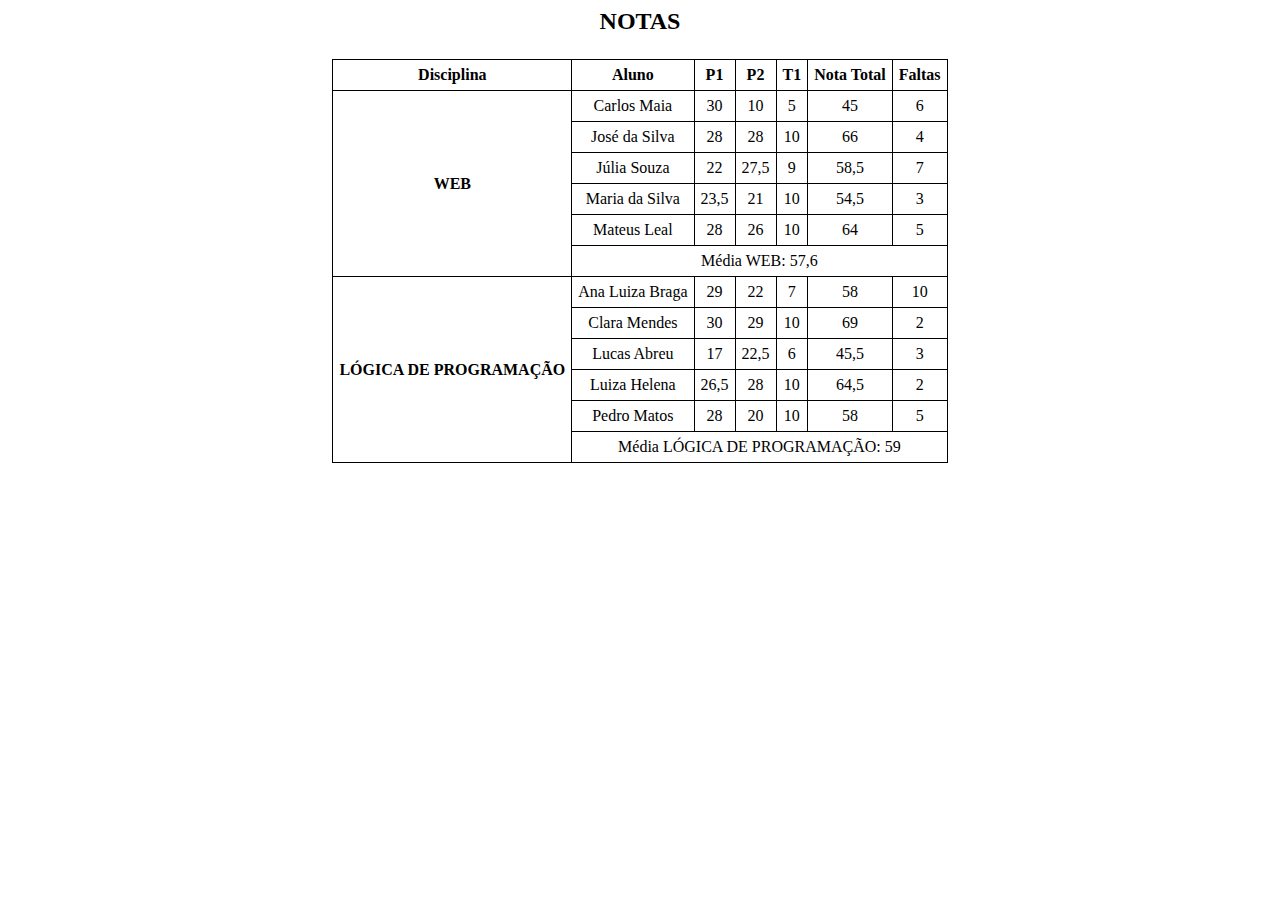
==== index.html @ ff279c70 "Atividade 3" ====
<html>

<head>
    <link rel="stylesheet" type="text/css" href="style.css" />
</head>
<body>
    <div id="container">
        <h2> NOTAS </h2>
        <table class="table">
            <thead>
                <tr>
                    <th scope="col">Disciplina</th>
                    <th scope="col">Aluno</th>
                    <th scope="col">P1</th>
                    <th scope="col">P2</th>
                    <th scope="col">T1</th>
                    <th scope="col">Nota Total</th>
                    <th scope="col">Faltas</th>
                </tr>
            </thead>
            <tbody>
                <tr>
                    <th rowspan="6">WEB</th>
                    <td>Carlos Maia</td>
                    <td>30</td>
                    <td>10</td>
                    <td>5</td>
                    <td>45</td>
                    <td>6</td>
                </tr>
                <tr>
                    <td>José da Silva</td>
                    <td>28</td>
                    <td>28</td>
                    <td>10</td>
                    <td>66</td>
                    <td>4</td>
                </tr>
                <tr>
                    <td>Júlia Souza</td>
                    <td>22</td>
                    <td>27,5</td>
                    <td>9</td>
                    <td>58,5</td>
                    <td>7</td>
                </tr>
                <tr>
                    <td>Maria da Silva</td>
                    <td>23,5</td>
                    <td>21</td>
                    <td>10</td>
                    <td>54,5</td>
                    <td>3</td>
                </tr>
                <tr>
                    <td>Mateus Leal</td>
                    <td>28</td>
                    <td>26</td>
                    <td>10</td>
                    <td>64</td>
                    <td>5</td>
                </tr>
                <tr>
                    <td colspan="6">Média WEB: 57,6</td>
                </tr>

            </tbody>
            <tbody>
                <tr>
                    <th rowspan="6">LÓGICA DE PROGRAMAÇÃO</th>
                    <td>Ana Luiza Braga</td>
                    <td>29</td>
                    <td>22</td>
                    <td>7</td>
                    <td>58</td>
                    <td>10</td>
                </tr>
                <tr>
                    <td>Clara Mendes</td>
                    <td>30</td>
                    <td>29</td>
                    <td>10</td>
                    <td>69</td>
                    <td>2</td>
                </tr>
                <tr>
                    <td>Lucas Abreu</td>
                    <td>17</td>
                    <td>22,5</td>
                    <td>6</td>
                    <td>45,5</td>
                    <td>3</td>
                </tr>
                <tr>
                    <td>Luiza Helena</td>
                    <td>26,5</td>
                    <td>28</td>
                    <td>10</td>
                    <td>64,5</td>
                    <td>2</td>
                </tr>
                <tr>
                    <td>Pedro Matos</td>
                    <td>28</td>
                    <td>20</td>
                    <td>10</td>
                    <td>58</td>
                    <td>5</td>
                </tr>
                <tr>
                    <td colspan="6">Média LÓGICA DE PROGRAMAÇÃO: 59</td>
                </tr>

            </tbody>
        </table>
    </div>
</body>

</html>
---- style.css ----
#container table{
    margin:0 auto;
}

#container h2{
    text-align: center;
    margin-bottom: 1em;
}

table,
th,
td {
    border: 1px solid black;
    border-collapse: collapse;
}

th,
td {
    padding: 6px;
    text-align: center;
}
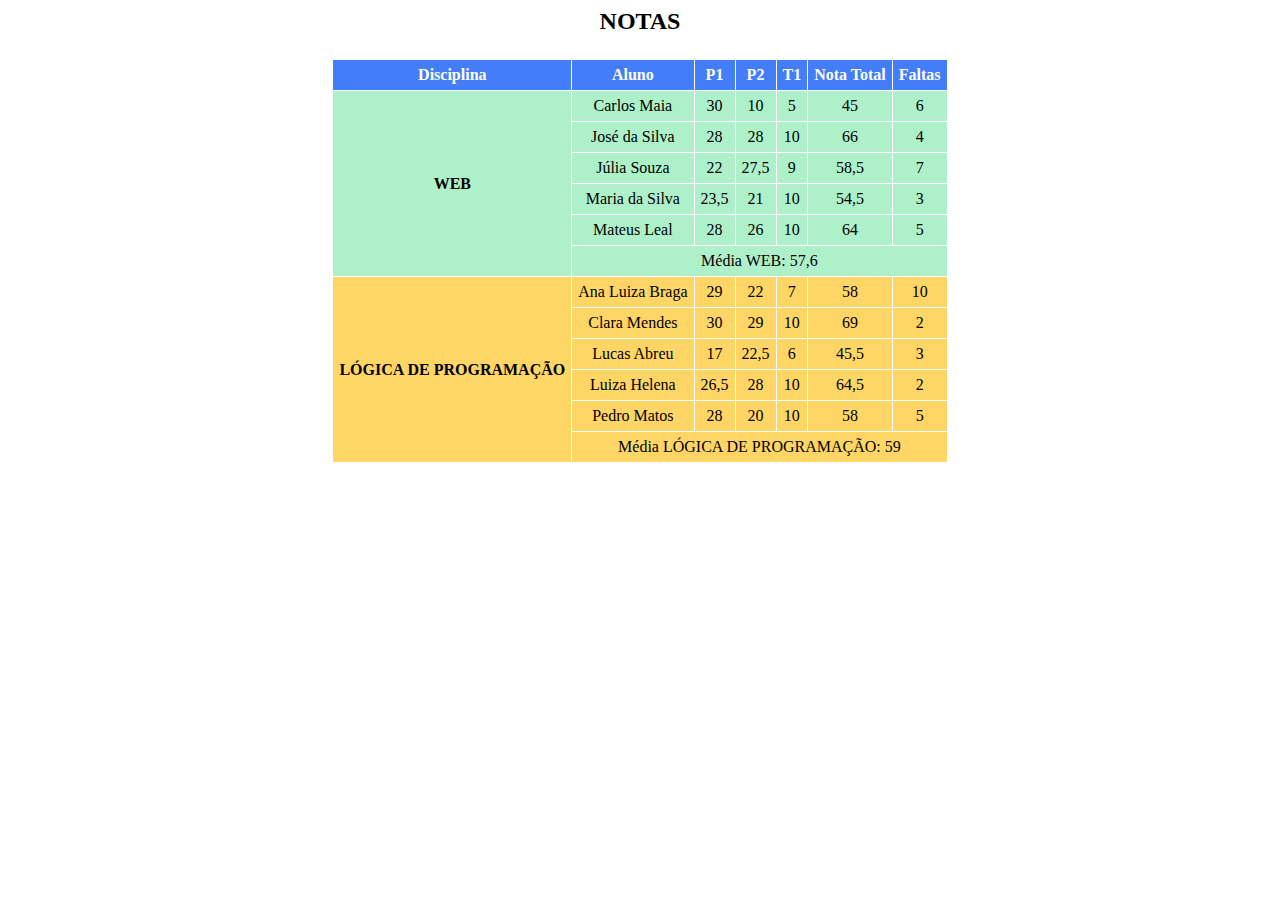
==== commit 68b39fd7: "atividade_4" ====
--- a/index.html
+++ b/index.html
@@ -1,7 +1,7 @@
 <html>
 
 <head>
-    <link rel="stylesheet" type="text/css" href="style.css" />
+<link rel="stylesheet" type="text/css" href="style.css" />
 </head>
 <body>
     <div id="container">
@@ -18,7 +18,8 @@
                     <th scope="col">Faltas</th>
                 </tr>
             </thead>
-            <tbody>
+            <tbody id="color_green">
+                
                 <tr>
                     <th rowspan="6">WEB</th>
                     <td>Carlos Maia</td>
@@ -65,7 +66,7 @@
                 </tr>
 
             </tbody>
-            <tbody>
+            <tbody id="color_yellow">
                 <tr>
                     <th rowspan="6">LÓGICA DE PROGRAMAÇÃO</th>
                     <td>Ana Luiza Braga</td>
--- a/style.css
+++ b/style.css
@@ -10,7 +10,7 @@
 table,
 th,
 td {
-    border: 1px solid black;
+    border: 1px solid white;
     border-collapse: collapse;
 }
 
@@ -18,4 +18,14 @@
 td {
     padding: 6px;
     text-align: center;
-}+}
+    table thead tr th{
+    color:white;
+    background-color: rgb(68, 125, 248);
+    }
+    #color_green{
+        background-color: rgb(174, 240, 202);
+    }
+    #color_yellow{
+        background-color: rgba(255, 196, 34, 0.692);
+    }
